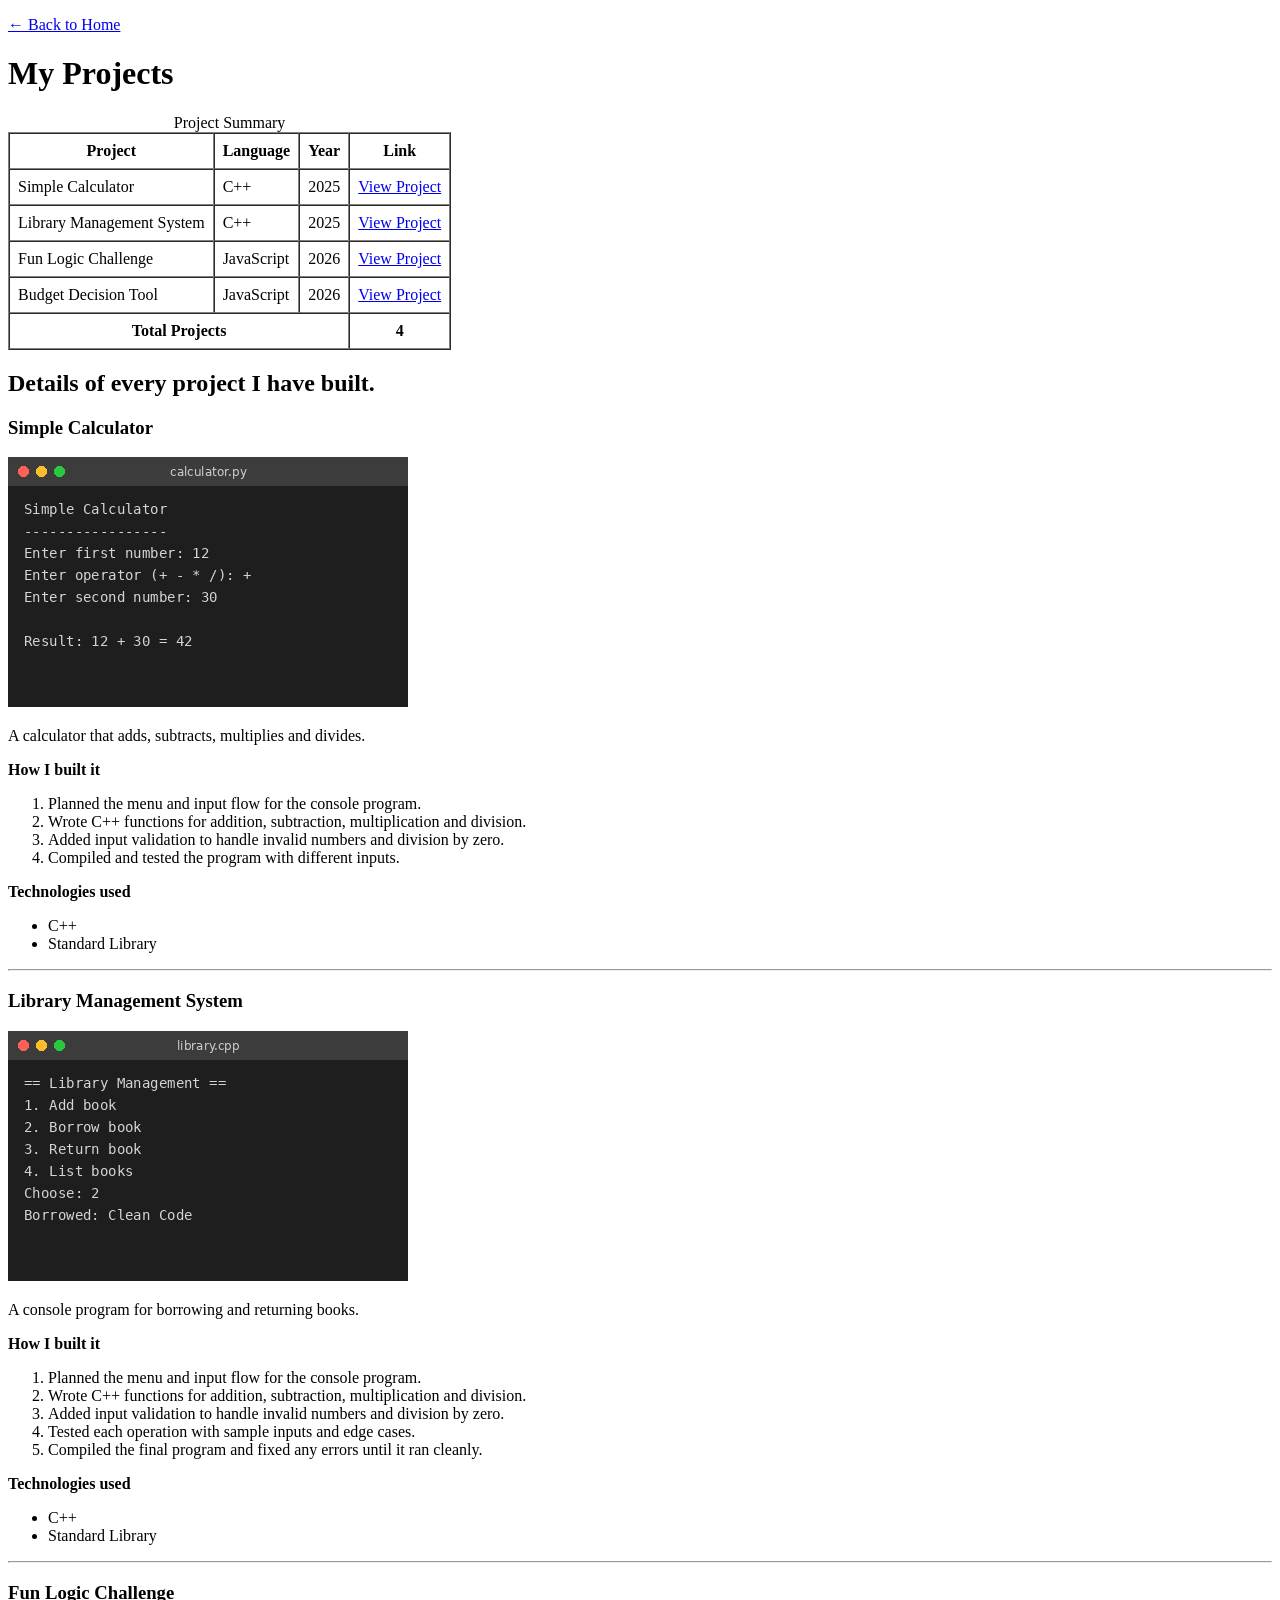
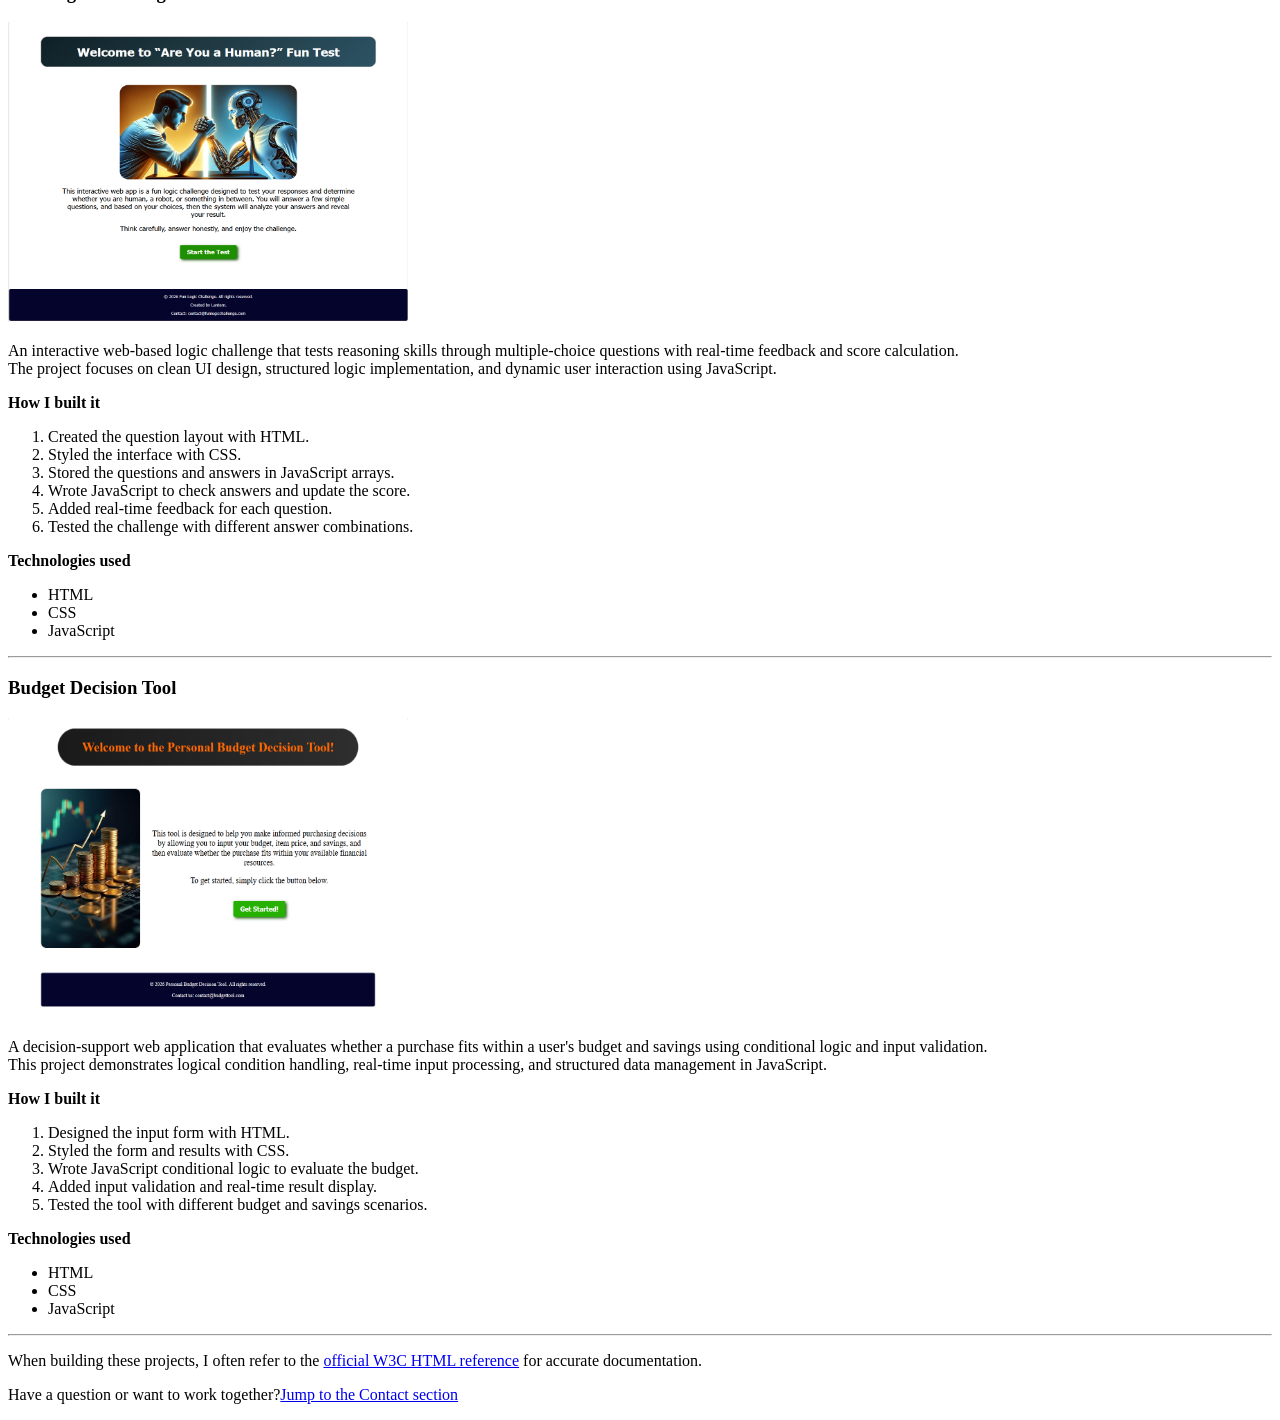
==== projects.html @ 39f44f56 "Lab 7 : part C - project summary table added" ====
<!DOCTYPE html>
<html lang="en">
<head>
    <meta charset="UTF-8">
    <title>projects | Ermiyas Getachew</title>
    <link rel="icon" type="image/png" href="images/favicon.jpg"> 
</head>
<body>
    <p><a href="index.html">← Back to Home</a></p> 
    <h1>My Projects</h1> 

        <table border="1" cellpadding="8" cellspacing="0"> 
            <caption>Project Summary</caption> 
            <thead> 
                <tr> 
                    <th>Project</th> 
                    <th>Language</th> 
                    <th>Year</th> 
                    <th>Link</th> 
                </tr> 
            </thead> 
            <tbody> 
                <tr> 
                    <td>Simple Calculator</td> 
                    <td>C++</td> 
                    <td>2025</td> 
                    <td><a href="#project-calculator">View Project</a></td> 
                </tr> 
                <tr> 
                    <td>Library Management System</td> 
                    <td>C++</td> 
                    <td>2025</td> 
                    <td><a href="#project-LMS">View Project</a></td> 
                </tr> 
                <tr> 
                    <td>Fun Logic Challenge</td> 
                    <td>JavaScript</td> 
                    <td>2026</td> 
                    <td><a href="https://lantern-7.github.io/Fun-Logic-Challenge/">View Project</a></td> 
                </tr> 
                <tr> 
                    <td>Budget Decision Tool</td> 
                    <td>JavaScript</td> 
                    <td>2026</td> 
                    <td><a href="https://lantern-7.github.io/Budget-Decision-Tool/">View Project</a></td> 
                </tr>  
            </tbody> 
            <tfoot> 
                <tr> 
                    <th colspan="3">Total Projects</th> 
                    <th>4</th> 
                </tr> 
            </tfoot> 
        </table> 

    <h2>Details of every project I have built.</h2> 

    <h3 id = "project-calculator">Simple Calculator</h3>
        <img src="images/project-calculator.png" alt="Screenshot of the calculator showing 12 + 30 = 42" width="400" height="250"> 
        <p>A calculator that adds, subtracts, multiplies and divides.</p>
        <p><strong>How I built it</strong></p>
            <ol>
                <li>Planned the menu and input flow for the console program.</li>
                <li>Wrote C++ functions for addition, subtraction, multiplication and division.</li>
                <li>Added input validation to handle invalid numbers and division by zero.</li>
                <li>Compiled and tested the program with different inputs.</li>
            </ol>
            <p><strong>Technologies used</strong></p>
            <ul>
                <li>C++</li>
                <li>Standard Library</li>
            </ul>
    <hr>

    <h3 id = "project-LMS">Library Management System</h3> 
        <img src="images/project-library.png" alt="Screenshot of the library management system" width="400" height="250"> 
        <p>A console program for borrowing and returning books.</p> 
        <p><strong>How I built it</strong></p>
            <ol>
                <li>Planned the menu and input flow for the console program.</li>
                <li>Wrote C++ functions for addition, subtraction, multiplication and division.</li>
                <li>Added input validation to handle invalid numbers and division by zero.</li>
                <li>Tested each operation with sample inputs and edge cases.</li>
                <li>Compiled the final program and fixed any errors until it ran cleanly.</li>
            </ol>
            <p><strong>Technologies used</strong></p>
            <ul>
                <li>C++</li>
                <li>Standard Library</li>
            </ul>
    <hr>

    <h3>Fun Logic Challenge</h3>
        <img src="images/fun-challenge.png" alt="Screenshot of the fun logic challenge webpage" width="400" height="300"> 
        <p>An interactive web-based logic challenge that tests reasoning skills through multiple-choice questions with real-time feedback and score calculation. <br>The project focuses on clean UI design, structured logic implementation, and dynamic user interaction using JavaScript. </p>
        <p><strong>How I built it</strong></p>
            <ol>
                <li>Created the question layout with HTML.</li>
                <li>Styled the interface with CSS.</li>
                <li>Stored the questions and answers in JavaScript arrays.</li>
                <li>Wrote JavaScript to check answers and update the score.</li>
                <li>Added real-time feedback for each question.</li>
                <li>Tested the challenge with different answer combinations.</li>
            </ol>
            <p><strong>Technologies used</strong></p>
            <ul>
                <li>HTML</li>
                <li>CSS</li>
                <li>JavaScript</li>
            </ul>
    <hr>

    <h3>Budget Decision Tool</h3> 
        <img src="images/budget-tool.png" alt="Screenshot of the budget decision tool webpage" width="400" height="300"> 
        <p>A decision-support web application that evaluates whether a purchase fits within a user's budget and savings using conditional logic and input validation. <br>This project demonstrates logical condition handling, real-time input processing, and structured data management in JavaScript. </p> 
        <p><strong>How I built it</strong></p>
            <ol>
                <li>Designed the input form with HTML.</li>
                <li>Styled the form and results with CSS.</li>
                <li>Wrote JavaScript conditional logic to evaluate the budget.</li>
                <li>Added input validation and real-time result display.</li>
                <li>Tested the tool with different budget and savings scenarios.</li>
            </ol>
            <p><strong>Technologies used</strong></p>
            <ul>
                <li>HTML</li>
                <li>CSS</li>
                <li>JavaScript</li>
            </ul>
    <hr>

    <p>When building these projects, I often refer to the <a href="https://www.w3.org/" target="_blank">official W3C HTML reference</a>
        for accurate documentation.</p>

    <p>Have a question or want to work together?<a href="index.html#contact">Jump to the Contact section</a></p>

</body>
</html>
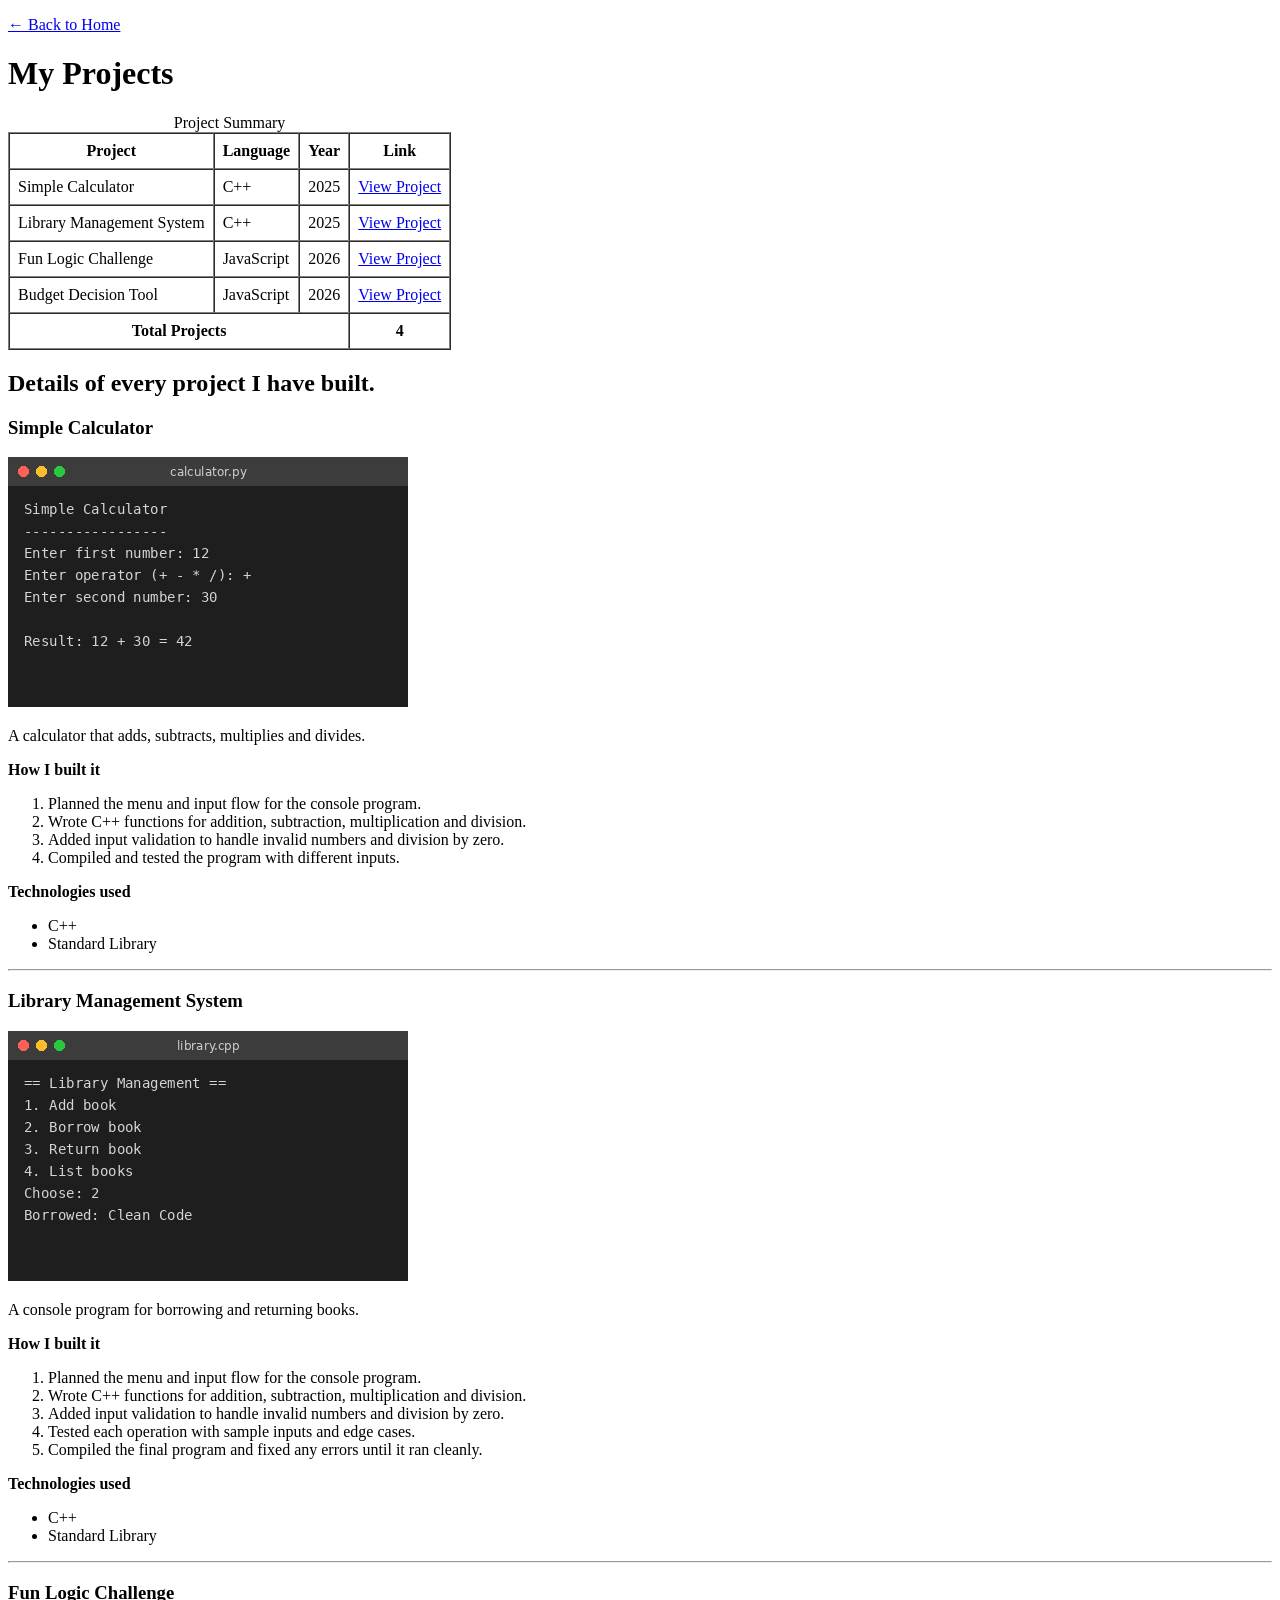
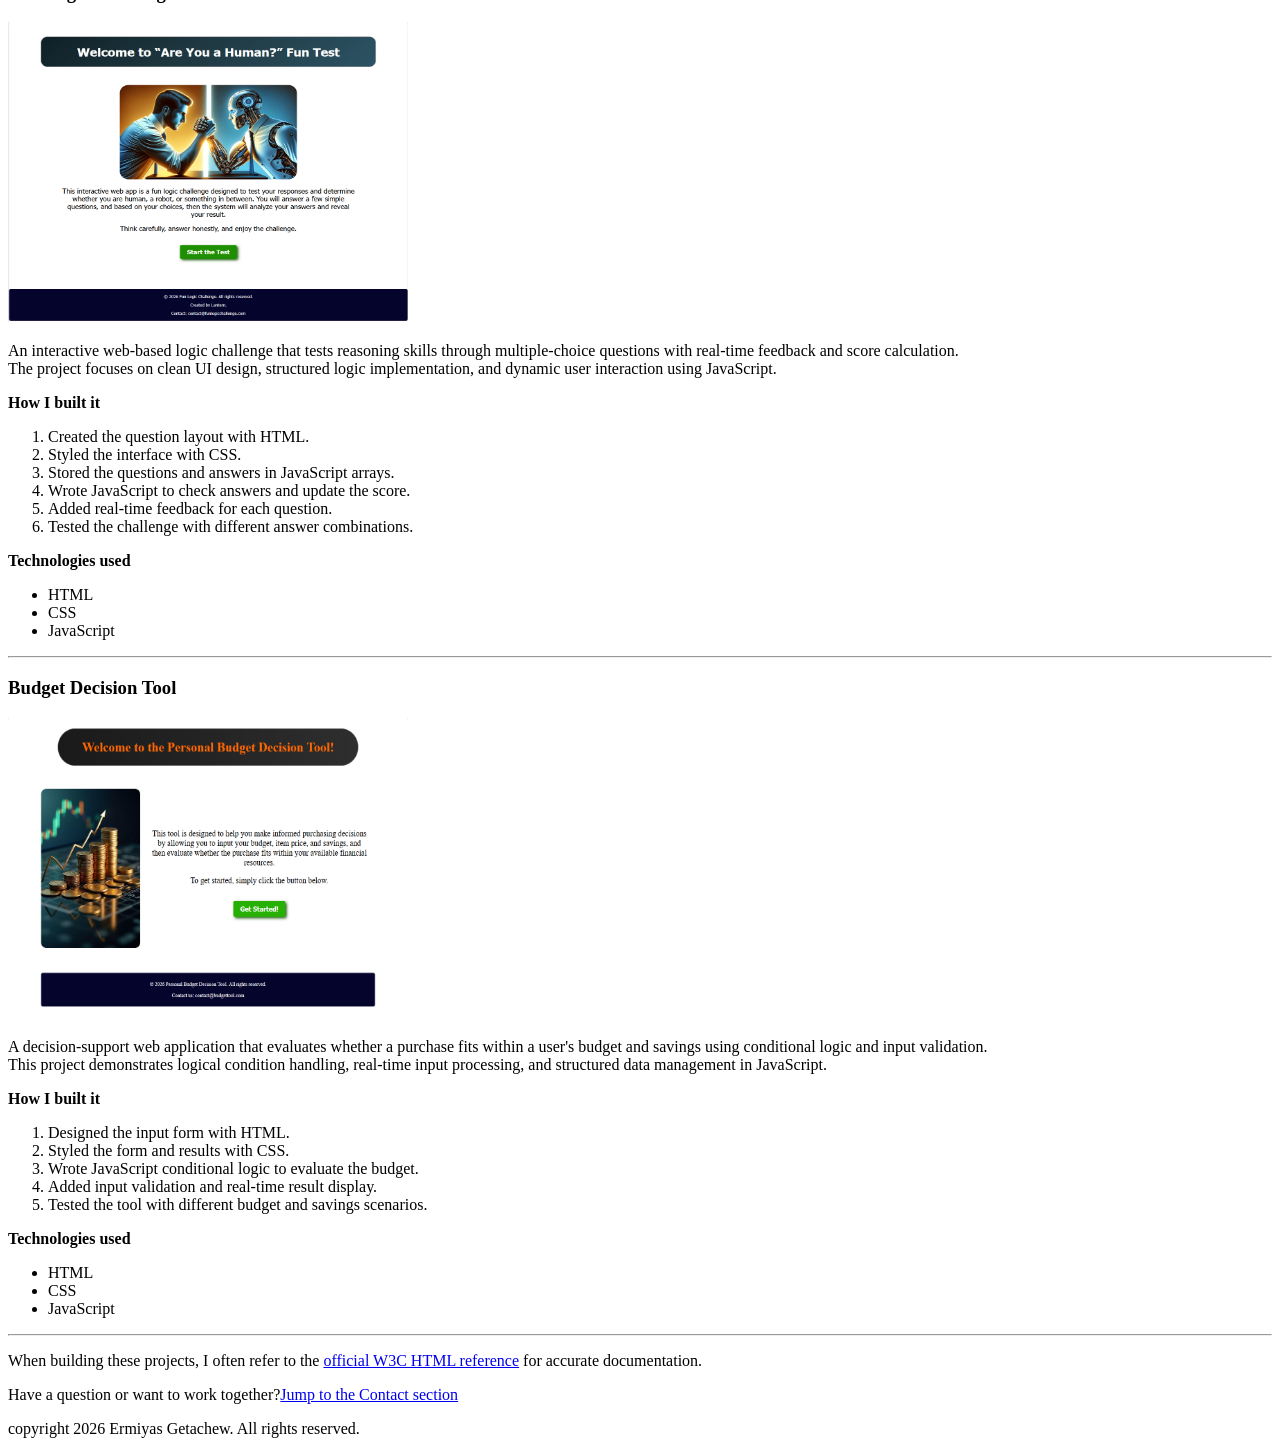
==== commit a7cf8e99: "Lab-8 : Semantic structure and metadata updated on both pages" ====
--- a/projects.html
+++ b/projects.html
@@ -1,12 +1,26 @@
 <!DOCTYPE html>
 <html lang="en">
+
 <head>
     <meta charset="UTF-8">
+    <meta name="viewport" content="width=device-width, initial-scale=1.0">
+    <meta name="description" content="project page for Ermiyas Getachew's portfolio, showcasing software engineering projects and web development work at Addis Ababa Science and Technology University.">
+    <meta name="keywords" content="Ermiyas Getachew, software engineering, web development, portfolio, Addis Ababa Science and Technology University, HTML">
+    <meta name="author" content="Ermiyas Getachew">
+
     <title>projects | Ermiyas Getachew</title>
     <link rel="icon" type="image/png" href="images/favicon.jpg"> 
 </head>
+
 <body>
-    <p><a href="index.html">← Back to Home</a></p> 
+    <header>
+        <nav>
+            <p><a href="index.html">← Back to Home</a></p> 
+        </nav>
+    </header>
+
+    <main>
+
     <h1>My Projects</h1> 
 
         <table border="1" cellpadding="8" cellspacing="0"> 
@@ -54,25 +68,29 @@
         </table> 
 
     <h2>Details of every project I have built.</h2> 
+    
+    <article id = "project-calculator">
+        <h3>Simple Calculator</h3>
+            <img src="images/project-calculator.png" alt="Screenshot of the calculator showing 12 + 30 = 42" width="400" height="250"> 
+            <p>A calculator that adds, subtracts, multiplies and divides.</p>
+            <p><strong>How I built it</strong></p>
+                <ol>
+                    <li>Planned the menu and input flow for the console program.</li>
+                    <li>Wrote C++ functions for addition, subtraction, multiplication and division.</li>
+                    <li>Added input validation to handle invalid numbers and division by zero.</li>
+                    <li>Compiled and tested the program with different inputs.</li>
+                </ol>
+                <p><strong>Technologies used</strong></p>
+                <ul>
+                    <li>C++</li>
+                    <li>Standard Library</li>
+                </ul>
+    </article>
 
-    <h3 id = "project-calculator">Simple Calculator</h3>
-        <img src="images/project-calculator.png" alt="Screenshot of the calculator showing 12 + 30 = 42" width="400" height="250"> 
-        <p>A calculator that adds, subtracts, multiplies and divides.</p>
-        <p><strong>How I built it</strong></p>
-            <ol>
-                <li>Planned the menu and input flow for the console program.</li>
-                <li>Wrote C++ functions for addition, subtraction, multiplication and division.</li>
-                <li>Added input validation to handle invalid numbers and division by zero.</li>
-                <li>Compiled and tested the program with different inputs.</li>
-            </ol>
-            <p><strong>Technologies used</strong></p>
-            <ul>
-                <li>C++</li>
-                <li>Standard Library</li>
-            </ul>
     <hr>
 
-    <h3 id = "project-LMS">Library Management System</h3> 
+    <article id = "project-LMS">
+        <h3>Library Management System</h3> 
         <img src="images/project-library.png" alt="Screenshot of the library management system" width="400" height="250"> 
         <p>A console program for borrowing and returning books.</p> 
         <p><strong>How I built it</strong></p>
@@ -88,9 +106,12 @@
                 <li>C++</li>
                 <li>Standard Library</li>
             </ul>
+    </article>
+
     <hr>
 
-    <h3>Fun Logic Challenge</h3>
+    <article id = "project-FunLogic">
+        <h3>Fun Logic Challenge</h3>
         <img src="images/fun-challenge.png" alt="Screenshot of the fun logic challenge webpage" width="400" height="300"> 
         <p>An interactive web-based logic challenge that tests reasoning skills through multiple-choice questions with real-time feedback and score calculation. <br>The project focuses on clean UI design, structured logic implementation, and dynamic user interaction using JavaScript. </p>
         <p><strong>How I built it</strong></p>
@@ -108,9 +129,12 @@
                 <li>CSS</li>
                 <li>JavaScript</li>
             </ul>
+    </article>
+
     <hr>
 
-    <h3>Budget Decision Tool</h3> 
+    <article id = "project-BudgetTool">
+        <h3>Budget Decision Tool</h3> 
         <img src="images/budget-tool.png" alt="Screenshot of the budget decision tool webpage" width="400" height="300"> 
         <p>A decision-support web application that evaluates whether a purchase fits within a user's budget and savings using conditional logic and input validation. <br>This project demonstrates logical condition handling, real-time input processing, and structured data management in JavaScript. </p> 
         <p><strong>How I built it</strong></p>
@@ -127,12 +151,20 @@
                 <li>CSS</li>
                 <li>JavaScript</li>
             </ul>
+    </article>
+
     <hr>
 
     <p>When building these projects, I often refer to the <a href="https://www.w3.org/" target="_blank">official W3C HTML reference</a>
         for accurate documentation.</p>
 
     <p>Have a question or want to work together?<a href="index.html#contact">Jump to the Contact section</a></p>
+    
+    </main>
+
+    <footer>
+        <p>copyright 2026 Ermiyas Getachew. All rights reserved.</p>
+    </footer>
 
 </body>
 </html>
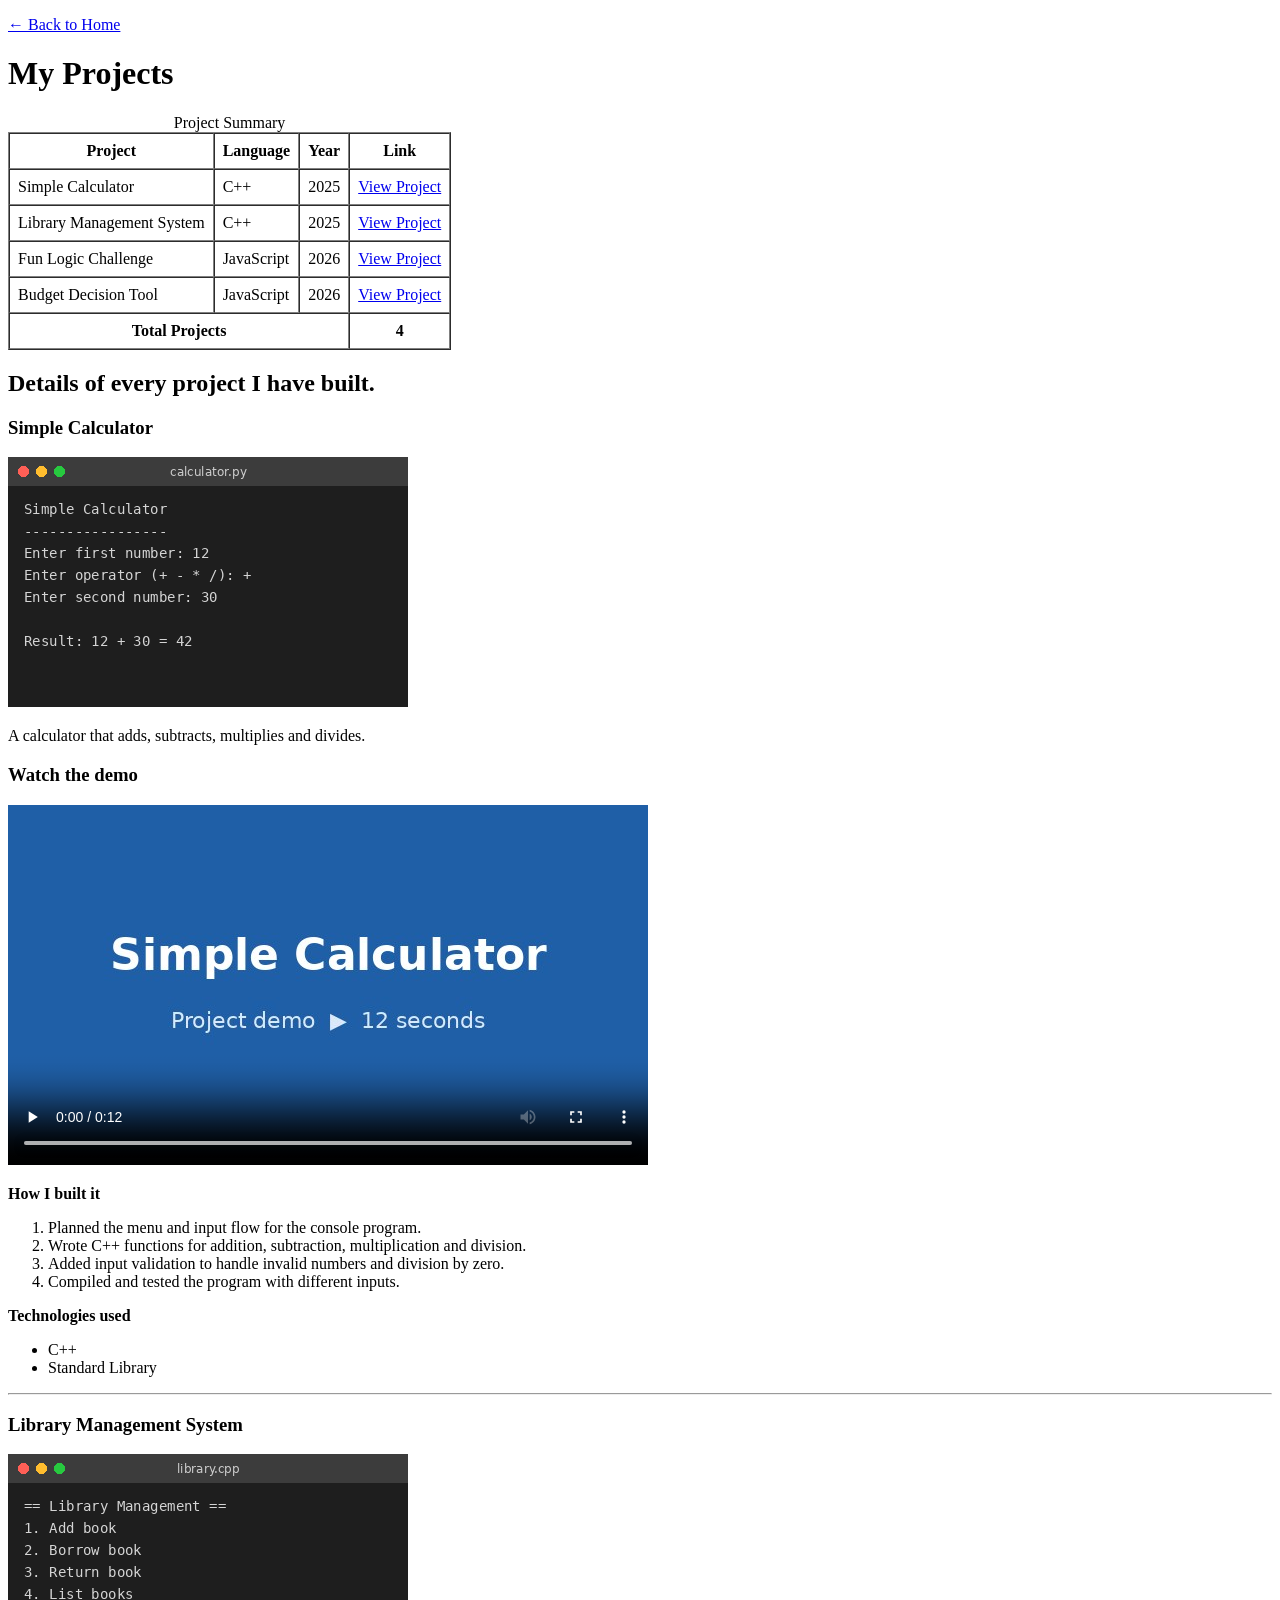
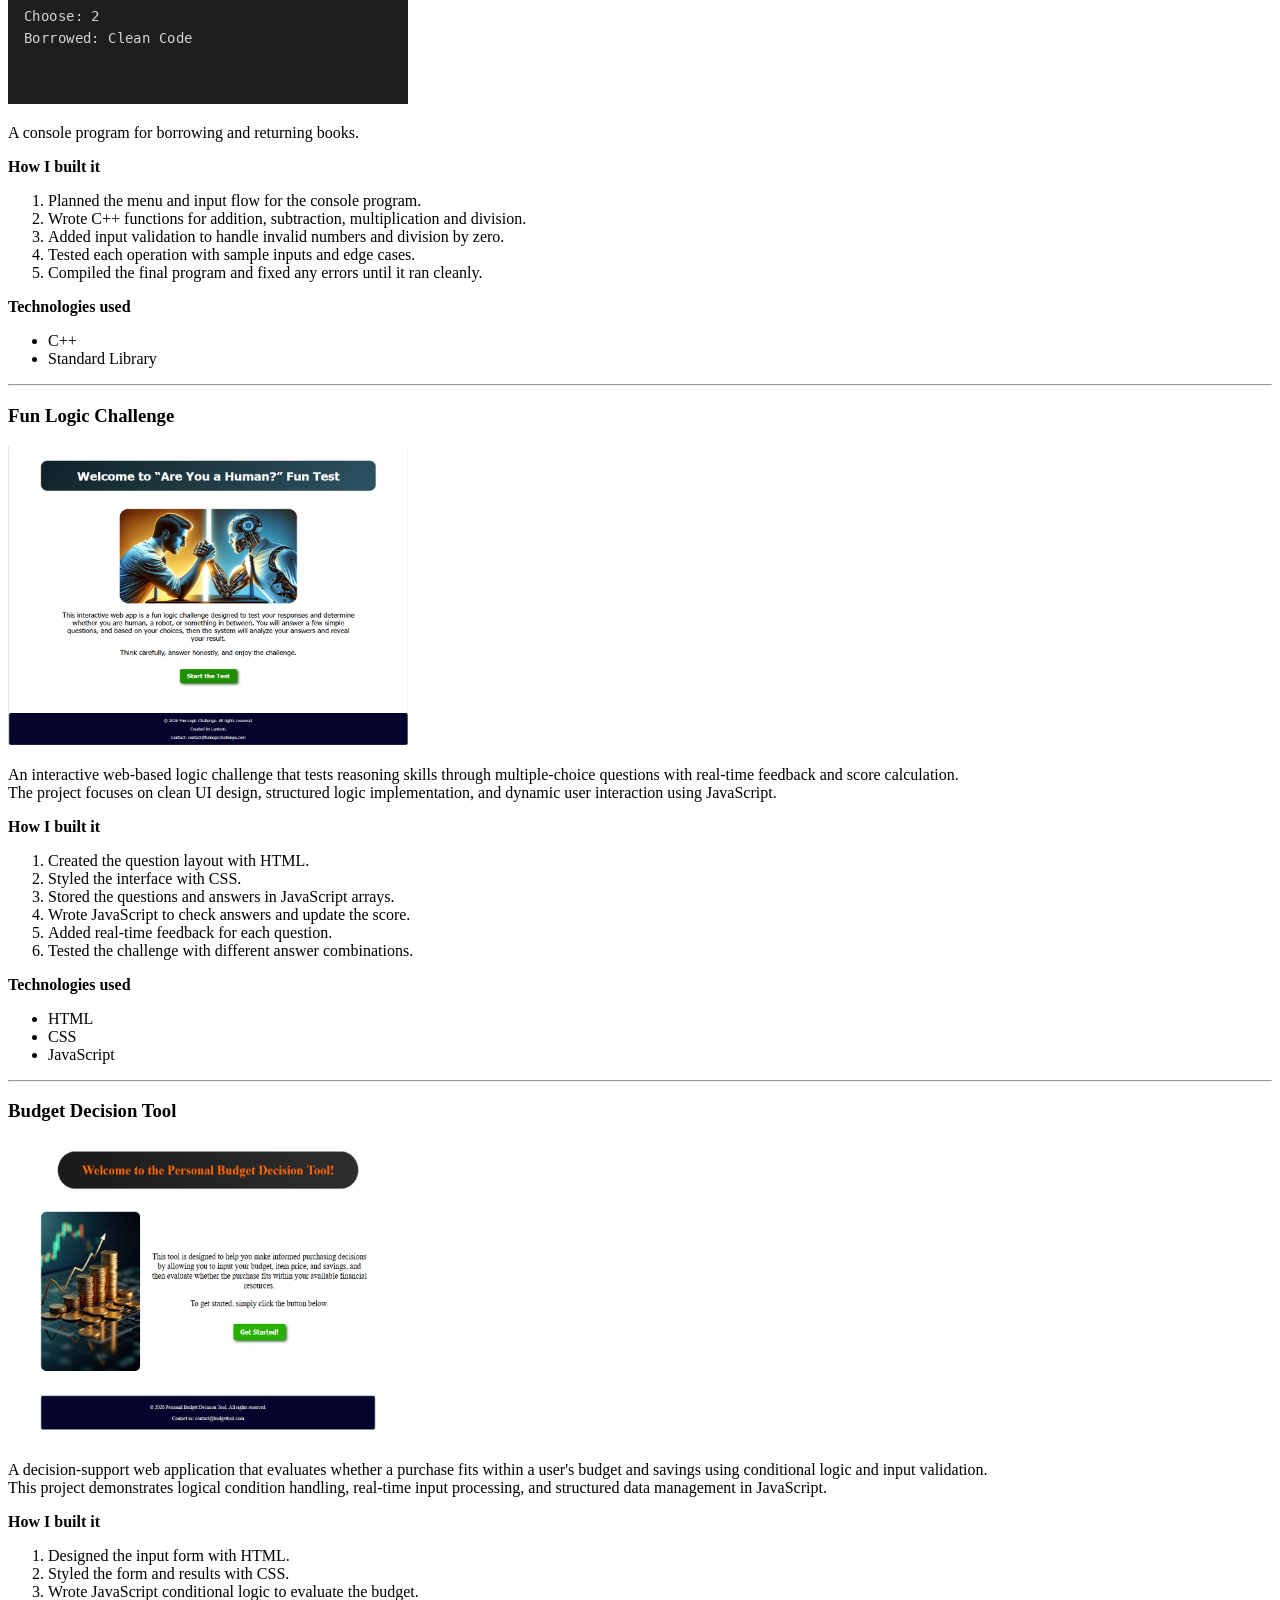
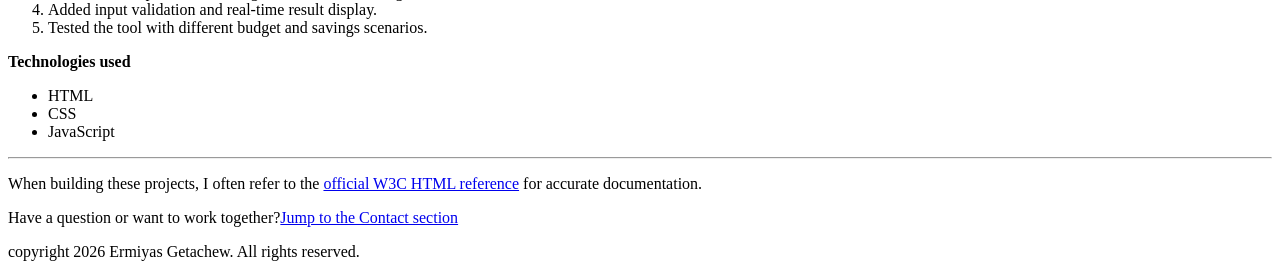
==== commit 5abcf64c: "Audio introduction, project demo video with captions, embedded YouTube video and map added" ====
--- a/projects.html
+++ b/projects.html
@@ -73,6 +73,15 @@
         <h3>Simple Calculator</h3>
             <img src="images/project-calculator.png" alt="Screenshot of the calculator showing 12 + 30 = 42" width="400" height="250"> 
             <p>A calculator that adds, subtracts, multiplies and divides.</p>
+            
+            <h3>Watch the demo</h3> 
+            <video controls poster="images/project-demo-poster.jpg" width="640" height="360"> 
+                <source src="media/project-demo.mp4" type="video/mp4"> 
+                <source src="media/project-demo.webm" type="video/webm"> 
+                <track src="media/project-demo.vtt" kind="captions" srclang="en" label="English" default> 
+                Your browser does not support the video tag. 
+            </video> 
+
             <p><strong>How I built it</strong></p>
                 <ol>
                     <li>Planned the menu and input flow for the console program.</li>
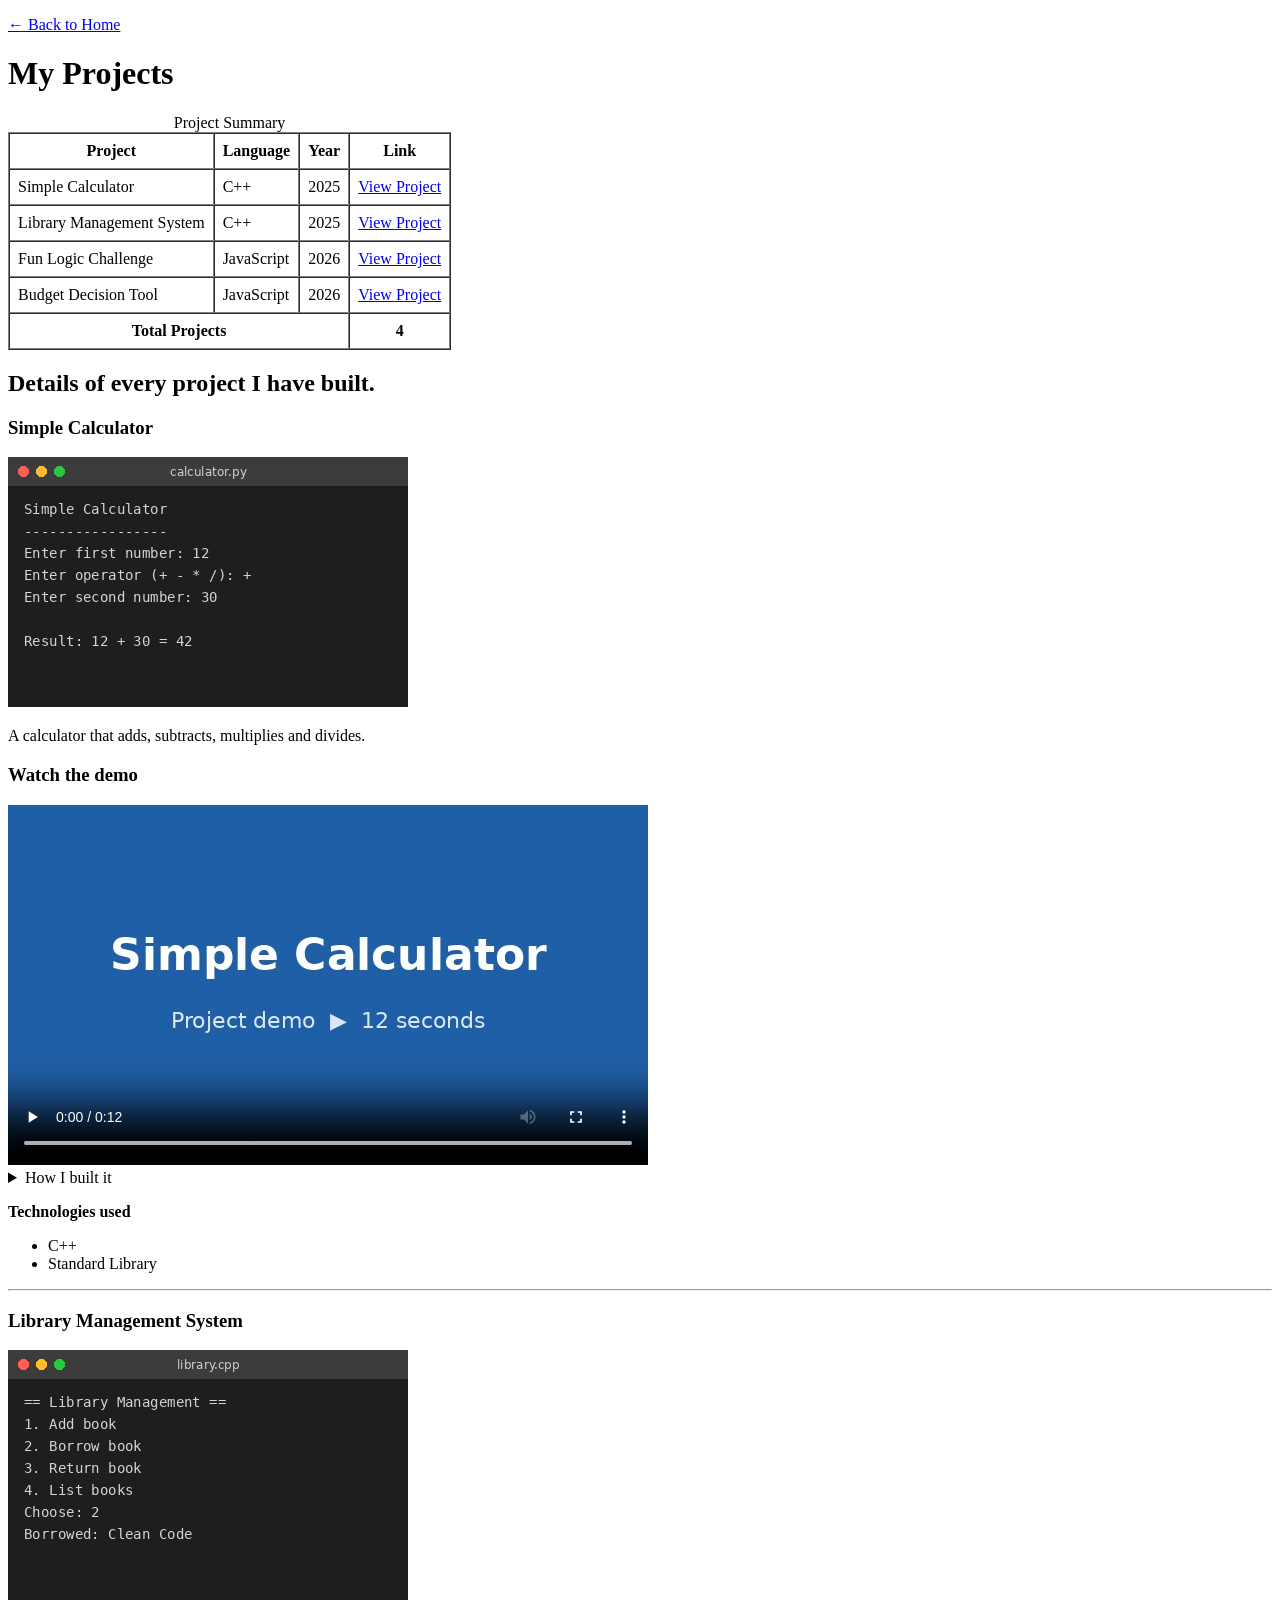
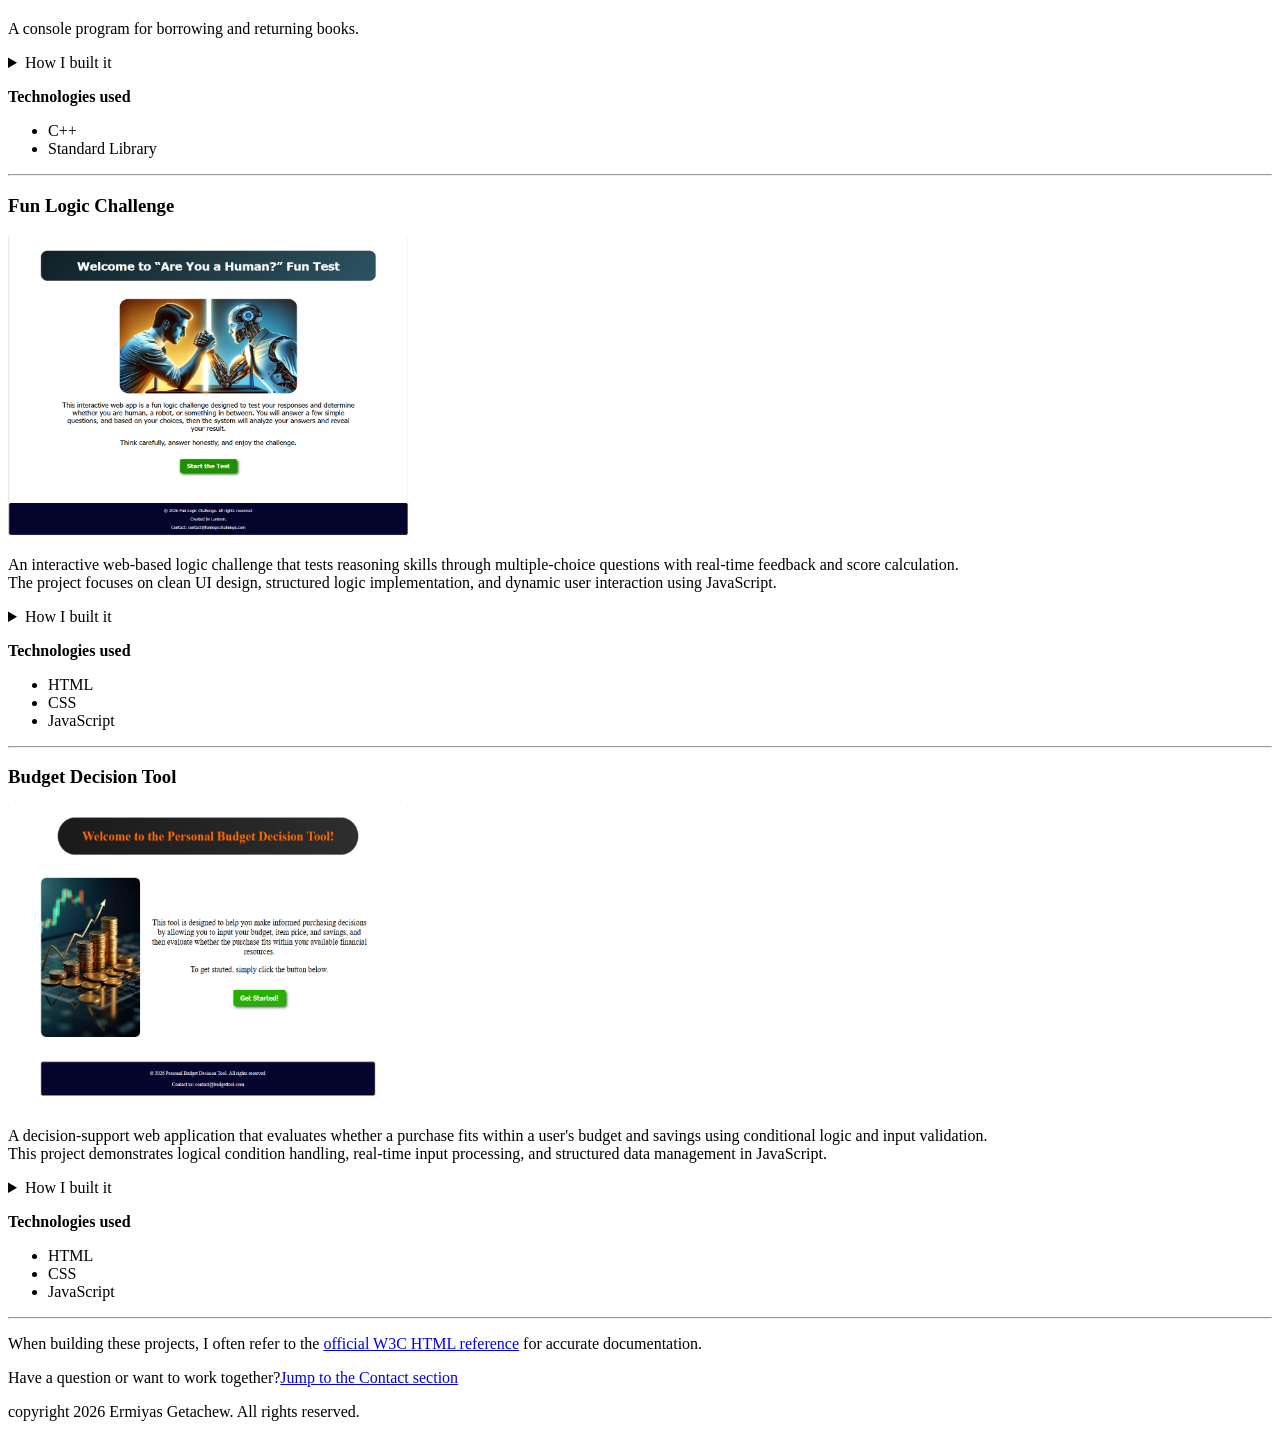
==== commit 272038ba: "Lab-12 : Collapsible project details, a 'Hire me' pop-up dialog, skill-level meters and degree progr" ====
--- a/projects.html
+++ b/projects.html
@@ -81,19 +81,21 @@
                 <track src="media/project-demo.vtt" kind="captions" srclang="en" label="English" default> 
                 Your browser does not support the video tag. 
             </video> 
-
-            <p><strong>How I built it</strong></p>
+            
+            <details> 
+                <summary>How I built it</summary>
                 <ol>
                     <li>Planned the menu and input flow for the console program.</li>
                     <li>Wrote C++ functions for addition, subtraction, multiplication and division.</li>
                     <li>Added input validation to handle invalid numbers and division by zero.</li>
                     <li>Compiled and tested the program with different inputs.</li>
                 </ol>
+            </details>
                 <p><strong>Technologies used</strong></p>
                 <ul>
                     <li>C++</li>
                     <li>Standard Library</li>
-                </ul>
+                </ul> 
     </article>
 
     <hr>
@@ -102,7 +104,9 @@
         <h3>Library Management System</h3> 
         <img src="images/project-library.png" alt="Screenshot of the library management system" width="400" height="250"> 
         <p>A console program for borrowing and returning books.</p> 
-        <p><strong>How I built it</strong></p>
+        
+        <details>
+            <summary>How I built it</summary>
             <ol>
                 <li>Planned the menu and input flow for the console program.</li>
                 <li>Wrote C++ functions for addition, subtraction, multiplication and division.</li>
@@ -110,6 +114,7 @@
                 <li>Tested each operation with sample inputs and edge cases.</li>
                 <li>Compiled the final program and fixed any errors until it ran cleanly.</li>
             </ol>
+        </details>
             <p><strong>Technologies used</strong></p>
             <ul>
                 <li>C++</li>
@@ -123,7 +128,9 @@
         <h3>Fun Logic Challenge</h3>
         <img src="images/fun-challenge.png" alt="Screenshot of the fun logic challenge webpage" width="400" height="300"> 
         <p>An interactive web-based logic challenge that tests reasoning skills through multiple-choice questions with real-time feedback and score calculation. <br>The project focuses on clean UI design, structured logic implementation, and dynamic user interaction using JavaScript. </p>
-        <p><strong>How I built it</strong></p>
+        
+        <details>
+            <summary>How I built it</summary>
             <ol>
                 <li>Created the question layout with HTML.</li>
                 <li>Styled the interface with CSS.</li>
@@ -132,6 +139,7 @@
                 <li>Added real-time feedback for each question.</li>
                 <li>Tested the challenge with different answer combinations.</li>
             </ol>
+        </details>
             <p><strong>Technologies used</strong></p>
             <ul>
                 <li>HTML</li>
@@ -146,7 +154,9 @@
         <h3>Budget Decision Tool</h3> 
         <img src="images/budget-tool.png" alt="Screenshot of the budget decision tool webpage" width="400" height="300"> 
         <p>A decision-support web application that evaluates whether a purchase fits within a user's budget and savings using conditional logic and input validation. <br>This project demonstrates logical condition handling, real-time input processing, and structured data management in JavaScript. </p> 
-        <p><strong>How I built it</strong></p>
+        
+        <details>
+            <summary>How I built it</summary>
             <ol>
                 <li>Designed the input form with HTML.</li>
                 <li>Styled the form and results with CSS.</li>
@@ -154,6 +164,7 @@
                 <li>Added input validation and real-time result display.</li>
                 <li>Tested the tool with different budget and savings scenarios.</li>
             </ol>
+        </details>
             <p><strong>Technologies used</strong></p>
             <ul>
                 <li>HTML</li>
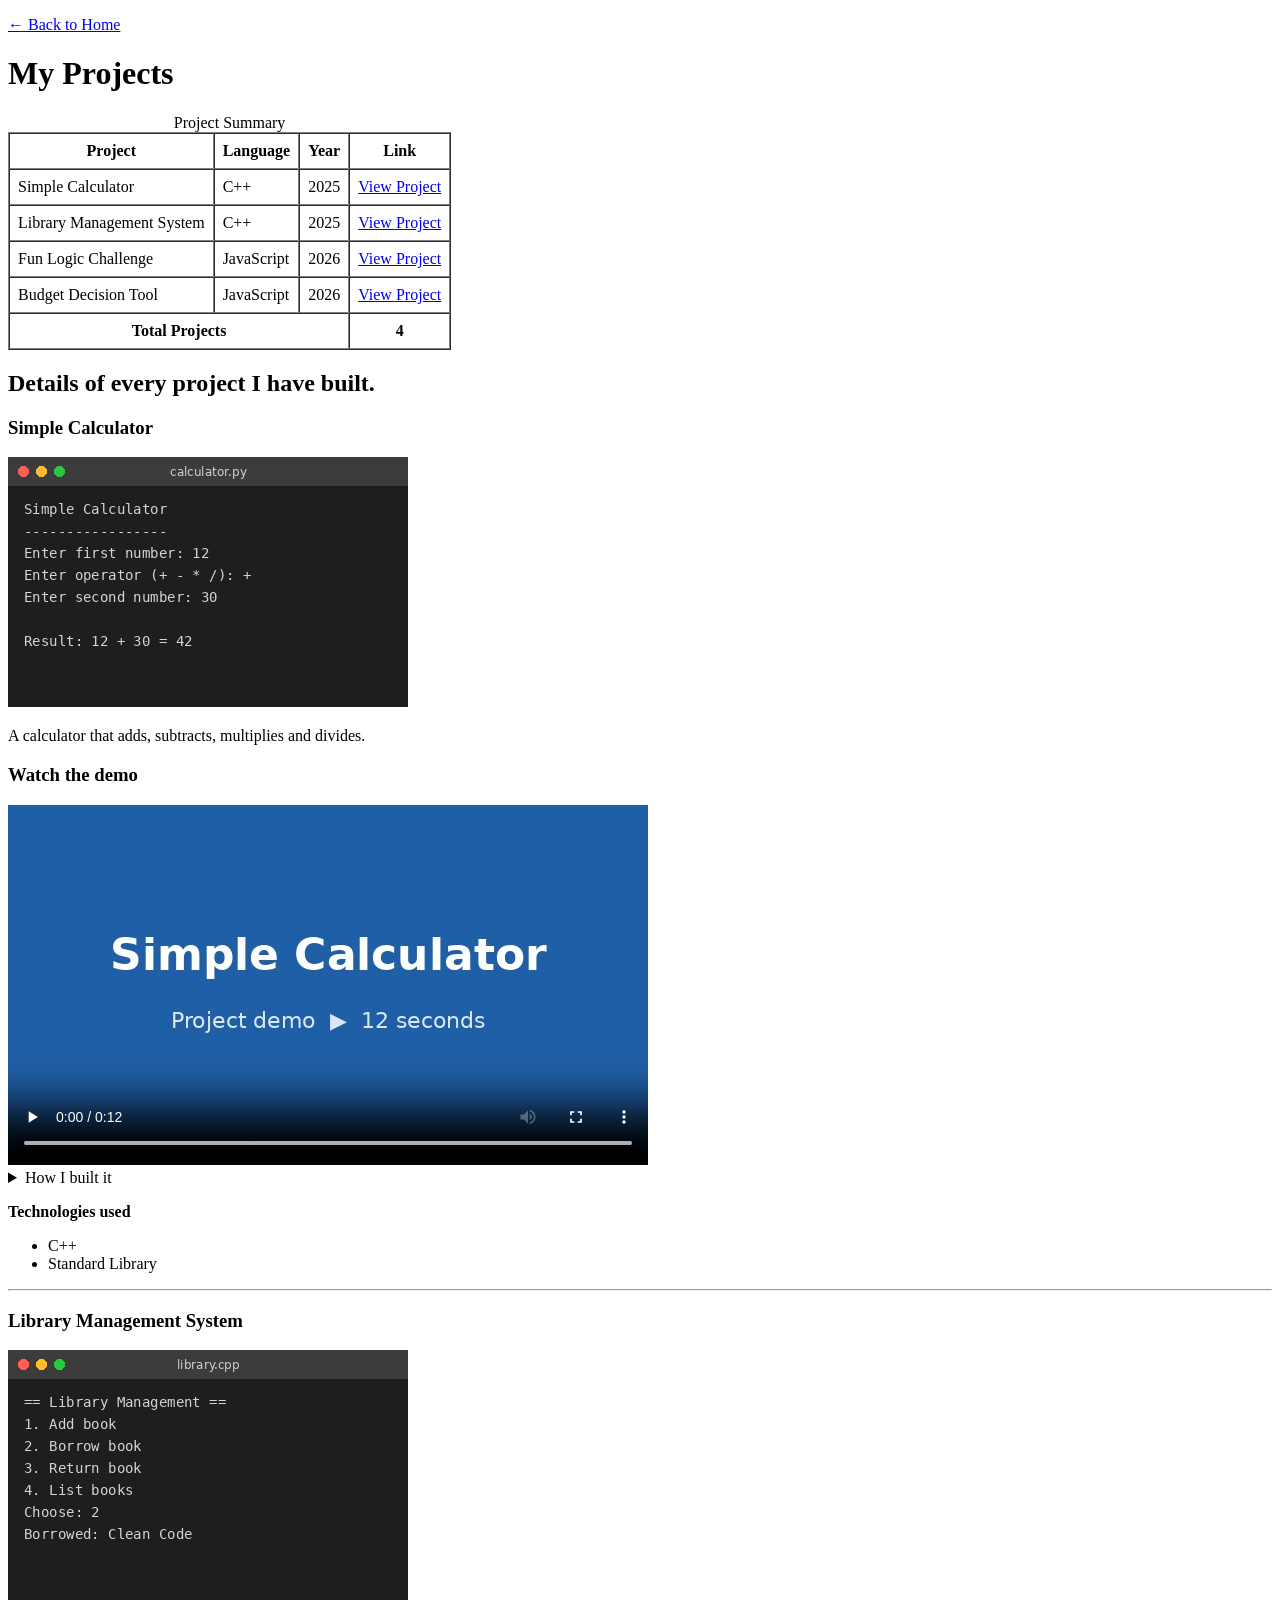
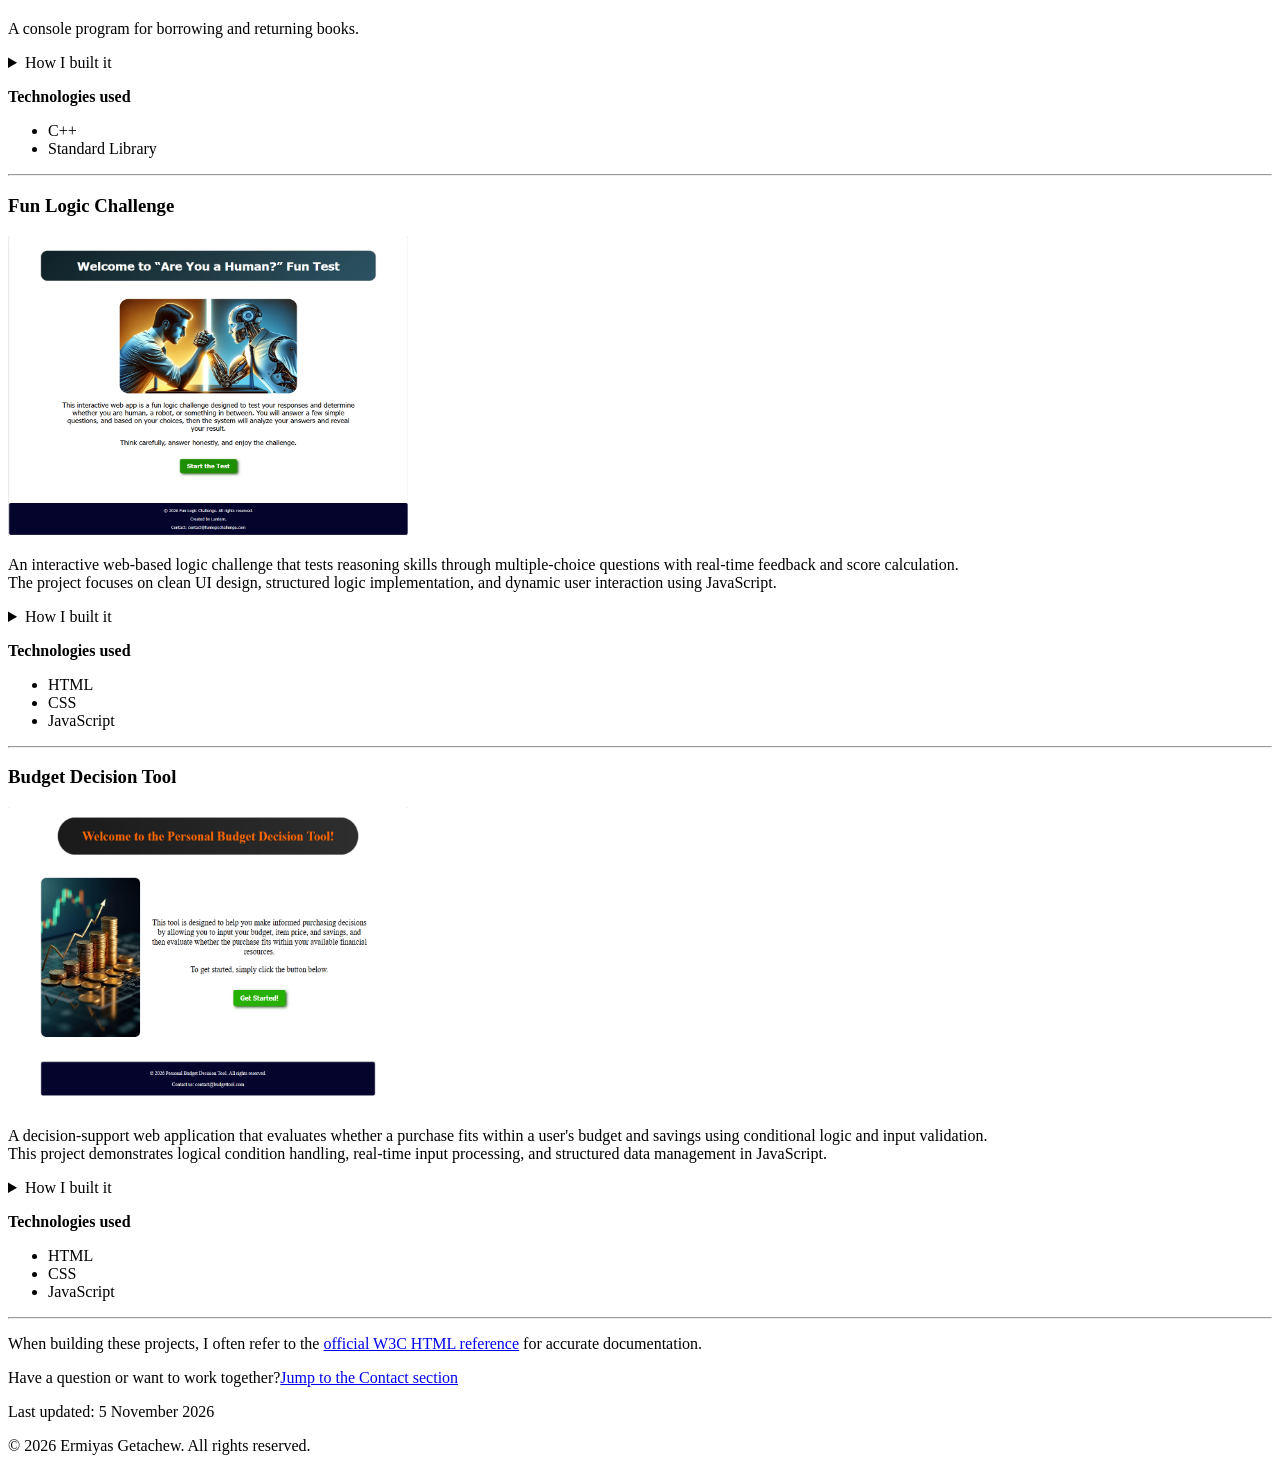
==== commit 9b5afec6: "Chapter-2 Lab : Final improvement on the semantic tag structure of all pages" ====
--- a/projects.html
+++ b/projects.html
@@ -37,25 +37,25 @@
                 <tr> 
                     <td>Simple Calculator</td> 
                     <td>C++</td> 
-                    <td>2025</td> 
+                    <td><time datetime="2025">2025</time></td> 
                     <td><a href="#project-calculator">View Project</a></td> 
                 </tr> 
                 <tr> 
                     <td>Library Management System</td> 
                     <td>C++</td> 
-                    <td>2025</td> 
+                    <td><time datetime="2025">2025</time></td> 
                     <td><a href="#project-LMS">View Project</a></td> 
                 </tr> 
                 <tr> 
                     <td>Fun Logic Challenge</td> 
                     <td>JavaScript</td> 
-                    <td>2026</td> 
+                    <td><time datetime="2026">2026</time></td> 
                     <td><a href="https://lantern-7.github.io/Fun-Logic-Challenge/">View Project</a></td> 
                 </tr> 
                 <tr> 
                     <td>Budget Decision Tool</td> 
                     <td>JavaScript</td> 
-                    <td>2026</td> 
+                    <td><time datetime="2026">2026</time></td> 
                     <td><a href="https://lantern-7.github.io/Budget-Decision-Tool/">View Project</a></td> 
                 </tr>  
             </tbody> 
@@ -183,7 +183,8 @@
     </main>
 
     <footer>
-        <p>copyright 2026 Ermiyas Getachew. All rights reserved.</p>
+        <p>Last updated: <time datetime="2026-11-05">5 November 2026</time></p>
+        <p>&copy; 2026 Ermiyas Getachew. All rights reserved.</p>
     </footer>
 
 </body>
